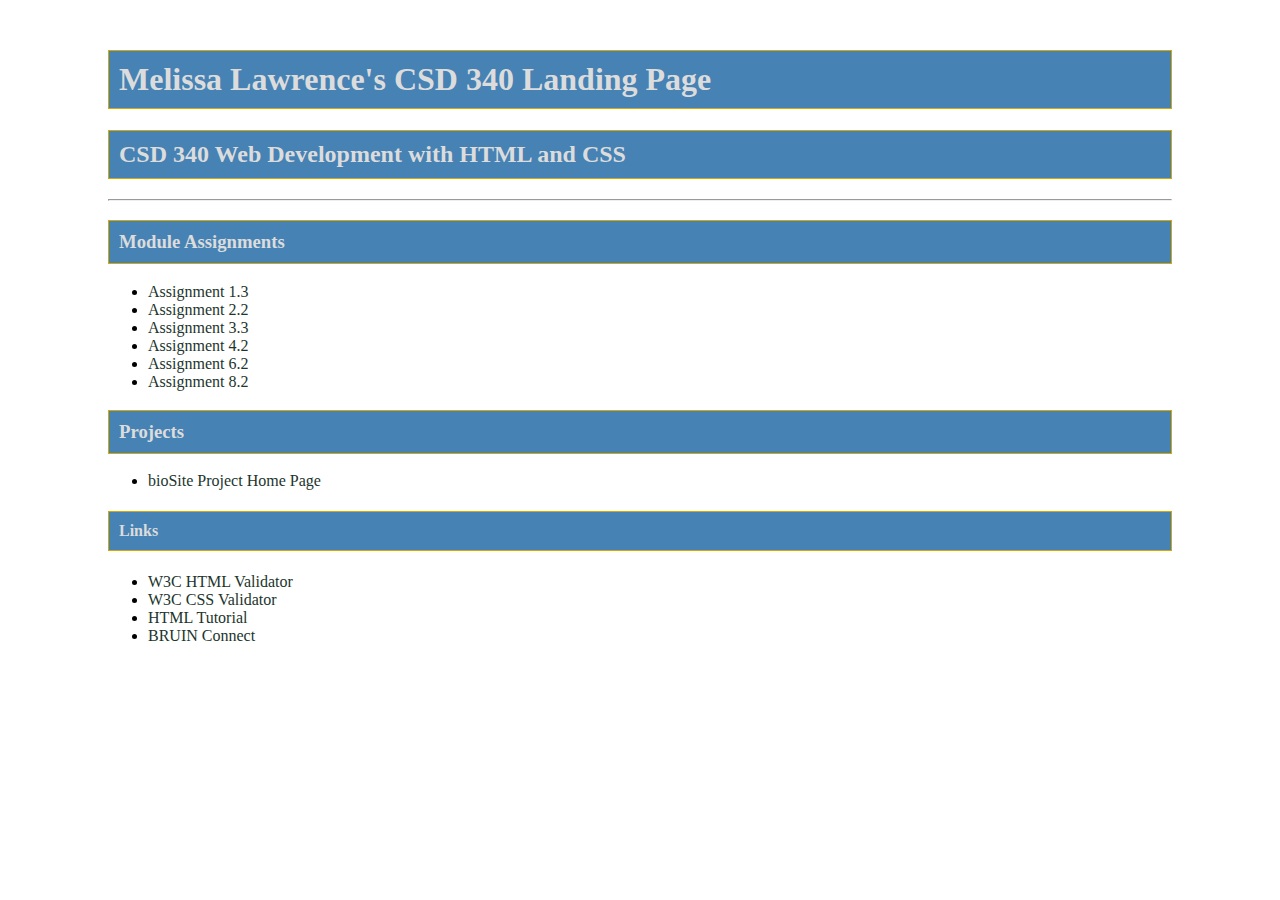
==== index.html @ 57607dea "again" ====
<!DOCTYPE html>
<html lang="en">

<head>
	<title>Melissa Lawrence's CSD 340 Landing Page</title>
	<link href="site.css" type="text/css" rel="stylesheet">
</head>

<body>
	<div id="container">
	<h1>Melissa Lawrence's CSD 340 Landing Page</h1>
	<h2>CSD 340 Web Development with HTML and CSS</h2>
	<hr>
	
	<h3>Module Assignments</h3>
	
		<ul>
		<li><a href="module-1/assignment-1.3/lawrence_Mod1_3.html">Assignment 1.3</a></li>
		<li><a href="module-2/assignment-2.2/lawrence_Mod2_2.html">Assignment 2.2</a></li>
		<li><a href="module-3/assignment-3.3/lawrence_Mod3_3.html">Assignment 3.3</a></li>	
		<li><a href="module-4/assignment-4.2/lawrence_Mod4_2.html">Assignment 4.2</a></li>
		<li><a href="module-6/assignment-6.2/lawrence_Mod6_2.html">Assignment 6.2</a></li>
		<li><a href="module-8/assignment-8.2/lawrence_Mod8_2.html">Assignment 8.2</a></li>
		</ul>


	<h3>Projects</h3>
	
		<ul>
		<li><a href="http://melkatlaw.github.io/bioSite/">bioSite Project Home Page</a></li>
		</ul>
	

	<h4>Links</h4>
	
		<ul>
		<li><a href="http://validator.w3.org/">W3C HTML Validator</a></li>
		<li><a href="http://jigsaw.w3.org/css-validator/">W3C CSS Validator</a></li>
		<li><a href="https://www.w3schools.com/html/">HTML Tutorial</a></li>
		<li><a href="https://bruinconnect.bellevue.edu/">BRUIN Connect</a></li>
		</ul>

	</div>
</body>
</html>
---- site.css ----
#container {
    margin-top: 50px;
    margin-left: 100px;
    margin-right: 100px;
}

h1, h2, h3, h4 {
    background-color: #4682b4; /*color name: Steel Blue found at https://html-color.codes/blue*/
    color: #dcdcdc; /* Color name Gainsboro found at https://html-color.codes/silver */
    border: 1px solid #D6A800;
    padding: 10px;
}

a {
    color: #1c352d; /* Color name Medium Jungle Green found at https://html-color.codes/green */
    text-decoration: none;
}

a:hover {
    color: #32cd32; /* Color name Lime Green found at https://html-color.codes/green */
}

a:visited {
    color: #006a4e; /* Color name Bottle Green found at https://html-color.codes/green */
}
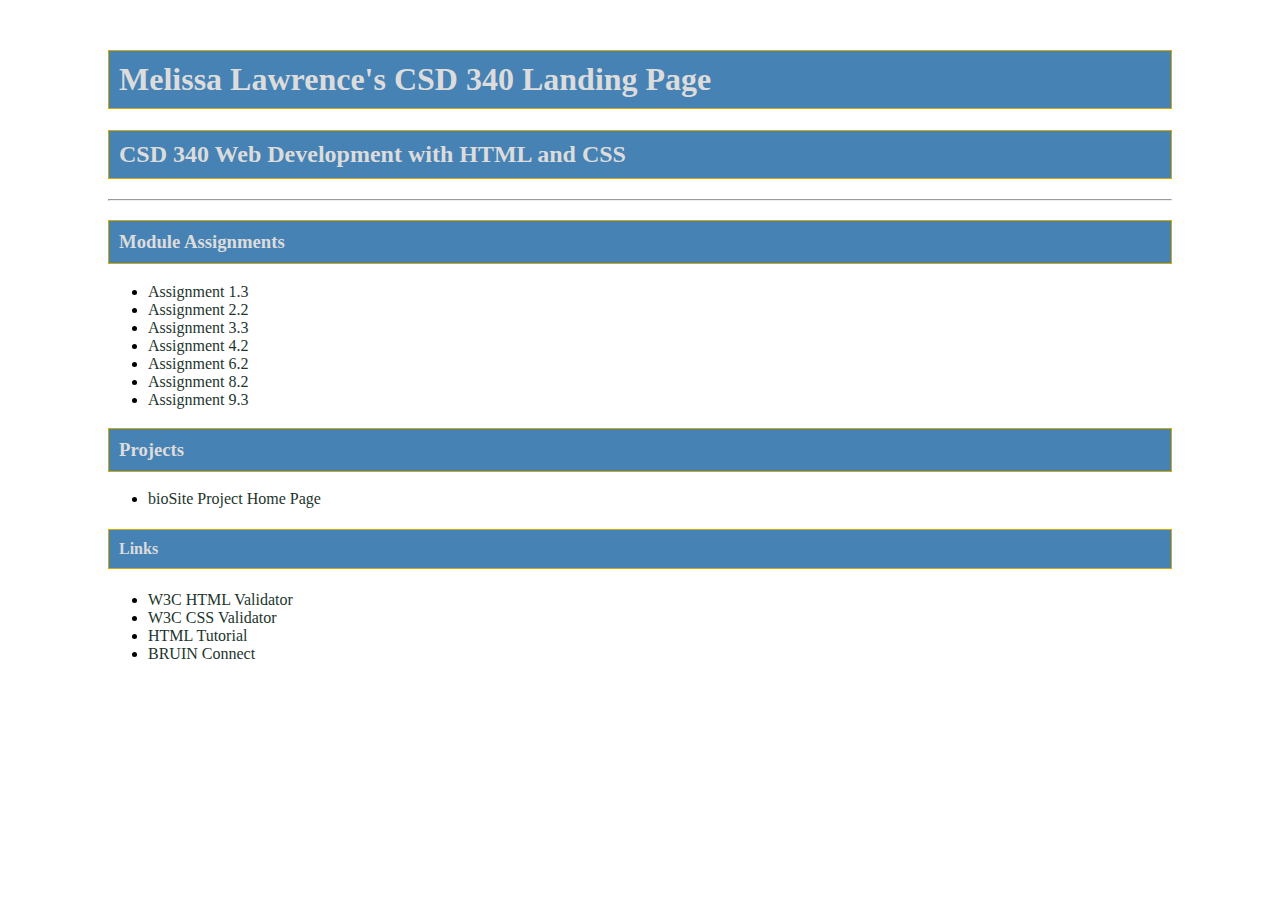
==== commit b057e849: "push module 9 and index update" ====
--- a/index.html
+++ b/index.html
@@ -21,13 +21,14 @@
 		<li><a href="module-4/assignment-4.2/lawrence_Mod4_2.html">Assignment 4.2</a></li>
 		<li><a href="module-6/assignment-6.2/lawrence_Mod6_2.html">Assignment 6.2</a></li>
 		<li><a href="module-8/assignment-8.2/lawrence_Mod8_2.html">Assignment 8.2</a></li>
+		<li><a href="module-9/assignment-9.3/lawrence_Mod9_3.html">Assignment 9.3</a></li>
 		</ul>
 
 
 	<h3>Projects</h3>
 	
 		<ul>
-		<li><a href="http://melkatlaw.github.io/bioSite/">bioSite Project Home Page</a></li>
+		<li><a href="https://melkatlaw.github.io/bioSite/index.html">bioSite Project Home Page</a></li>
 		</ul>
 	
 
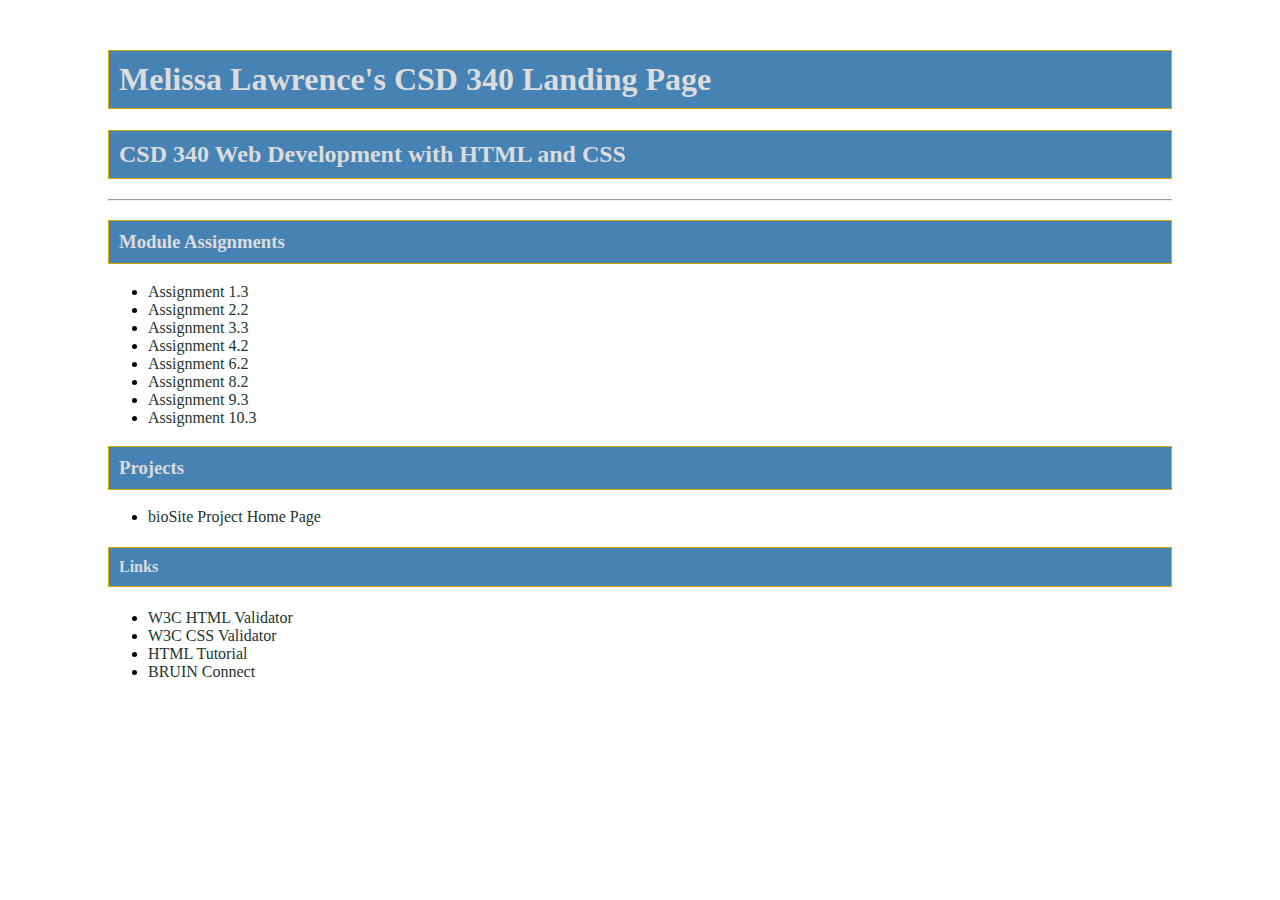
==== commit ab7b958b: "push mod 10 and update index" ====
--- a/index.html
+++ b/index.html
@@ -22,6 +22,7 @@
 		<li><a href="module-6/assignment-6.2/lawrence_Mod6_2.html">Assignment 6.2</a></li>
 		<li><a href="module-8/assignment-8.2/lawrence_Mod8_2.html">Assignment 8.2</a></li>
 		<li><a href="module-9/assignment-9.3/lawrence_Mod9_3.html">Assignment 9.3</a></li>
+		<li><a href="module-10/assignment-10.3/lawrence_Mod10_3.html">Assignment 10.3</a></li>
 		</ul>
 
 
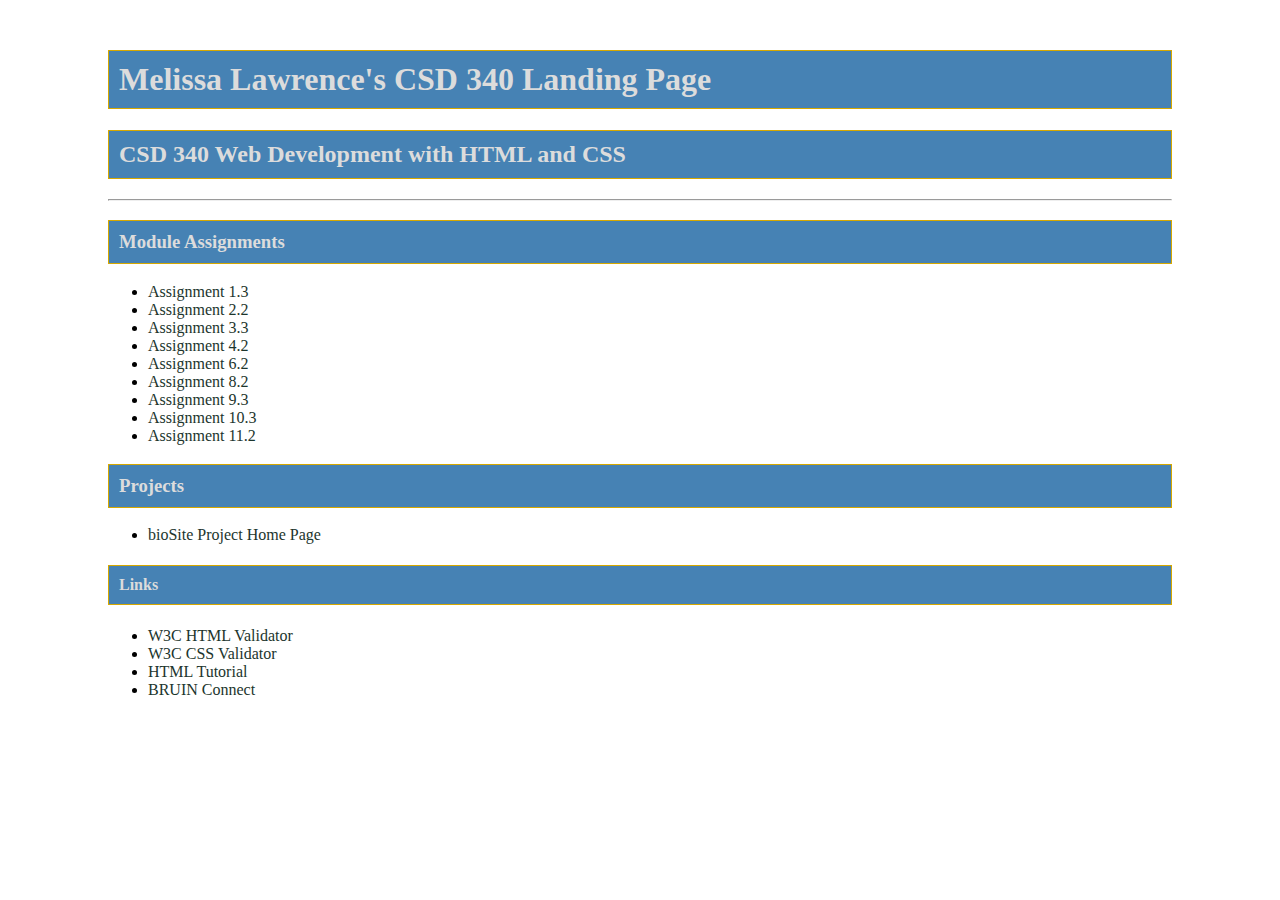
==== commit d1fd0fe5: "push 11 and index update" ====
--- a/index.html
+++ b/index.html
@@ -23,6 +23,7 @@
 		<li><a href="module-8/assignment-8.2/lawrence_Mod8_2.html">Assignment 8.2</a></li>
 		<li><a href="module-9/assignment-9.3/lawrence_Mod9_3.html">Assignment 9.3</a></li>
 		<li><a href="module-10/assignment-10.3/lawrence_Mod10_3.html">Assignment 10.3</a></li>
+		<li><a href="module-11\assignment-11.2\lawrence_Mod11_2.html">Assignment 11.2</a></li>
 		</ul>
 
 
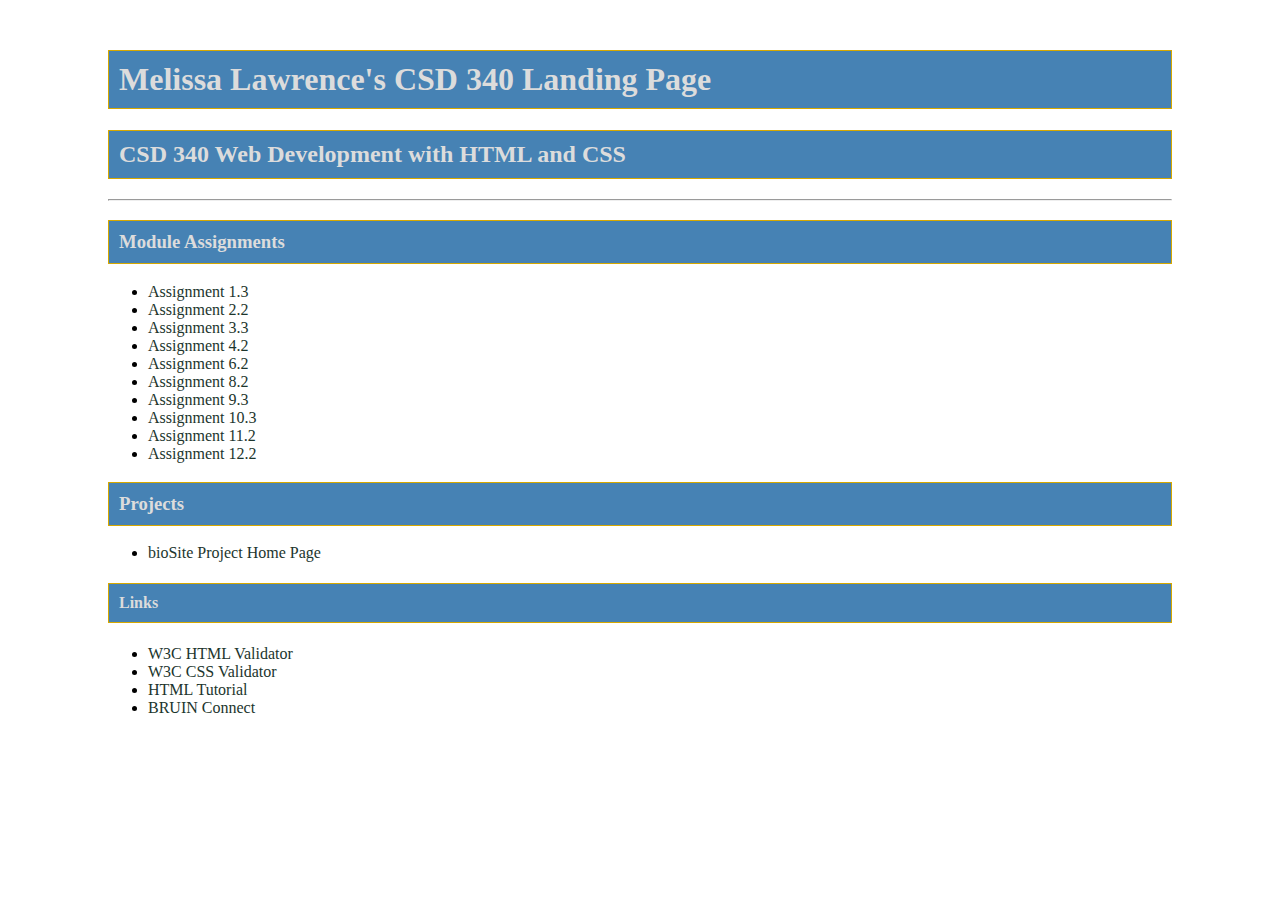
==== commit 56782d26: "push mod 12 and updates" ====
--- a/index.html
+++ b/index.html
@@ -24,6 +24,7 @@
 		<li><a href="module-9/assignment-9.3/lawrence_Mod9_3.html">Assignment 9.3</a></li>
 		<li><a href="module-10/assignment-10.3/lawrence_Mod10_3.html">Assignment 10.3</a></li>
 		<li><a href="module-11\assignment-11.2\lawrence_Mod11_2.html">Assignment 11.2</a></li>
+		<li><a href="module-12\assignment-12.2\lawrence_Mod12.2.html">Assignment 12.2</a></li>
 		</ul>
 
 
